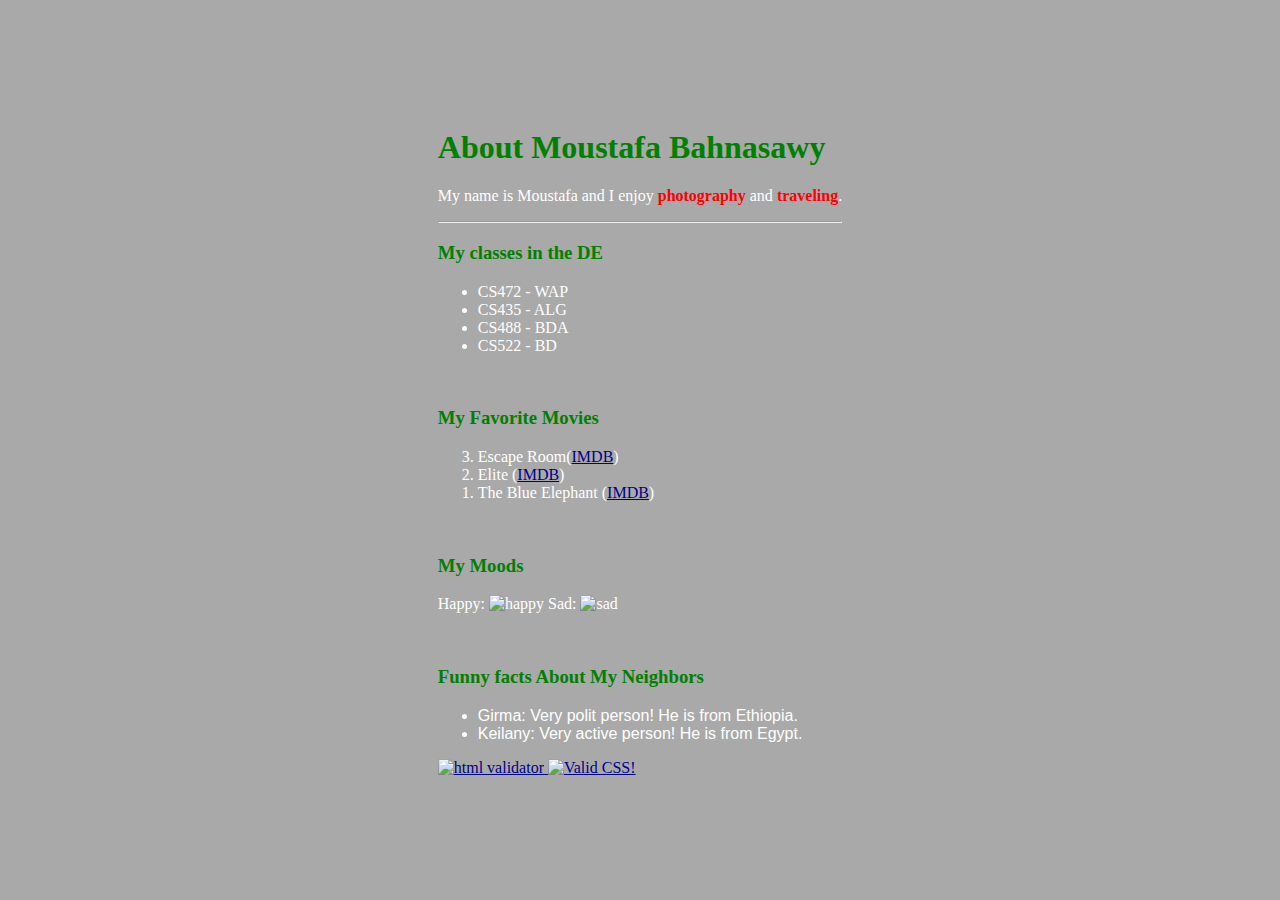
==== aboutme.html @ 557f68cf "Lab 2" ====
<!DOCTYPE html>
<HTML lang="en">
<head>
	<meta charset="utf-8"/>
	<title>AboutMe</title>
	<link rel="stylesheet" href="css/styleme.css"/>
	<script src="js/scripts.js"></script>
</head>

<body>
	<h1>About Moustafa Bahnasawy
	</h1>
	<p>
		My name is Moustafa and I enjoy <strong>photography </strong>and <strong> traveling</strong>.
	</p>
	<hr>
<h3>My classes in the DE </h3>
<ul>
    <li>CS472 - WAP</li>
    <li>CS435 - ALG</li>
    <li>CS488 - BDA</li>
    <li>CS522 - BD</li>
</ul>
<br>
<h3>My Favorite Movies</h3>
<ol id="movieList">
    <li>Escape Room(<a href="https://www.imdb.com/title/tt5886046/" >IMDB</a>)</li>
    <li>Elite (<a href="https://www.imdb.com/title/tt7134908/" >IMDB</a>)</li>
    <li>The Blue Elephant  (<a href="https://www.imdb.com/title/tt3461252" >IMDB</a>)</li>
</ol>
<br/>
<h3>My Moods</h3>
<p>Happy: <img src="https://s3.amazonaws.com/pix.iemoji.com/images/emoji/apple/ios-12/256/face-with-tears-of-joy.png" alt ="happy" height="300"/> Sad: <img src="https://www.helpguide.org/wp-content/uploads/young-woman-eating-fast-food-chicken-sandwich-768.jpg" alt ="sad" height="300"/></p>
<br/>
<h3>Funny facts About My Neighbors </h3>
<ul class="neighbors-class">
    <li>Girma: Very polit person! He is from Ethiopia.</li>
    <li>Keilany: Very active person! He is from Egypt.</li>
</ul>

<p>
	<a href="https://validator.w3.org/check/referer">
		<img src="http://mumstudents.org/cs472/2014-09/images/w3c-html.png"
			 alt="html validator"/>
	</a>
    <a href="https://jigsaw.w3.org/css-validator/check/referer">
        <img src=http://jigsaw.w3.org/css-validator/images/vcss
             alt="Valid CSS!"/>
    </a>
</p>

</body>
</HTML>
---- css/styleme.css ----
html, body {
    height: 100%;
}

html {
    display: table;
    margin: auto;
}

body {
    display: table-cell;
    vertical-align: middle;
	color: white;
	background-color: darkgray;
}

h1, h3
{
	color: green;
}

a, .labs-style
{
	color: darkblue;
}

dt, strong
{
	color: red;
}

.neighbors-class
{
    font-family: sans-serif;
}

.profile-class
{
	border-radius: 50%;
	width:200px;
}
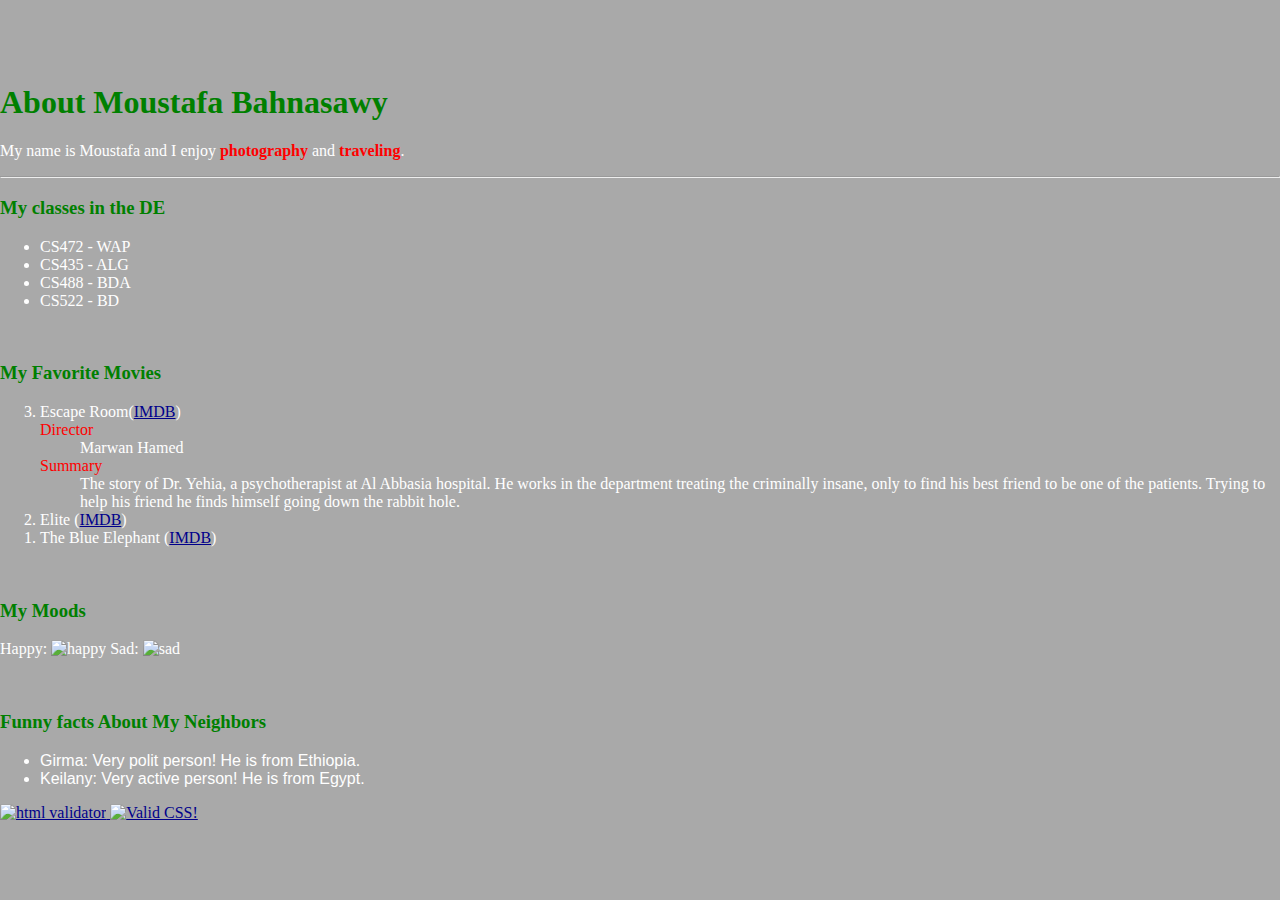
==== commit f0e60caf: "Update aboutme.html" ====
--- a/aboutme.html
+++ b/aboutme.html
@@ -24,7 +24,14 @@
 <br>
 <h3>My Favorite Movies</h3>
 <ol id="movieList">
-    <li>Escape Room(<a href="https://www.imdb.com/title/tt5886046/" >IMDB</a>)</li>
+    <li>Escape Room(<a href="https://www.imdb.com/title/tt5886046/" >IMDB</a>)
+    	<dl>
+			<dt>Director</dt>
+			<dd>Marwan Hamed</dd>
+			<dt>Summary</dt>
+			<dd>The story of Dr. Yehia, a psychotherapist at Al Abbasia hospital. He works in the department treating the criminally insane, only to find his best friend to be one of the patients. Trying to help his friend he finds himself going down the rabbit hole.</dd>
+		</dl>
+    </li>
     <li>Elite (<a href="https://www.imdb.com/title/tt7134908/" >IMDB</a>)</li>
     <li>The Blue Elephant  (<a href="https://www.imdb.com/title/tt3461252" >IMDB</a>)</li>
 </ol>
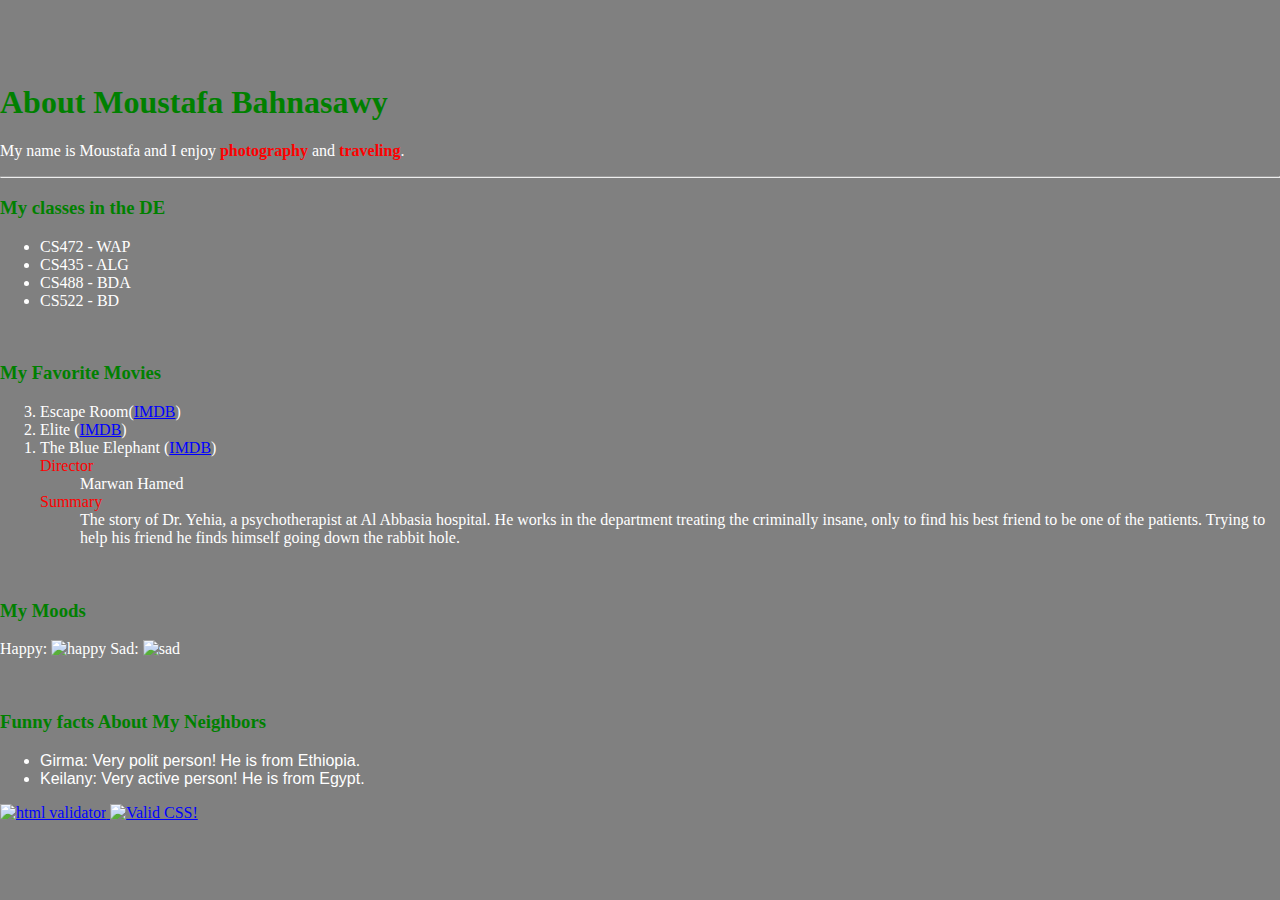
==== commit 68074850: "Update aboutme.html" ====
--- a/aboutme.html
+++ b/aboutme.html
@@ -25,6 +25,9 @@
 <h3>My Favorite Movies</h3>
 <ol id="movieList">
     <li>Escape Room(<a href="https://www.imdb.com/title/tt5886046/" >IMDB</a>)
+    </li>
+    <li>Elite (<a href="https://www.imdb.com/title/tt7134908/" >IMDB</a>)</li>
+    <li>The Blue Elephant  (<a href="https://www.imdb.com/title/tt3461252" >IMDB</a>)
     	<dl>
 			<dt>Director</dt>
 			<dd>Marwan Hamed</dd>
@@ -32,8 +35,6 @@
 			<dd>The story of Dr. Yehia, a psychotherapist at Al Abbasia hospital. He works in the department treating the criminally insane, only to find his best friend to be one of the patients. Trying to help his friend he finds himself going down the rabbit hole.</dd>
 		</dl>
     </li>
-    <li>Elite (<a href="https://www.imdb.com/title/tt7134908/" >IMDB</a>)</li>
-    <li>The Blue Elephant  (<a href="https://www.imdb.com/title/tt3461252" >IMDB</a>)</li>
 </ol>
 <br/>
 <h3>My Moods</h3>
--- a/css/styleme.css
+++ b/css/styleme.css
@@ -11,7 +11,7 @@
     display: table-cell;
     vertical-align: middle;
 	color: white;
-	background-color: darkgray;
+	background-color: gray;
 }
 
 h1, h3
@@ -21,7 +21,7 @@
 
 a, .labs-style
 {
-	color: darkblue;
+	color: blue;
 }
 
 dt, strong
